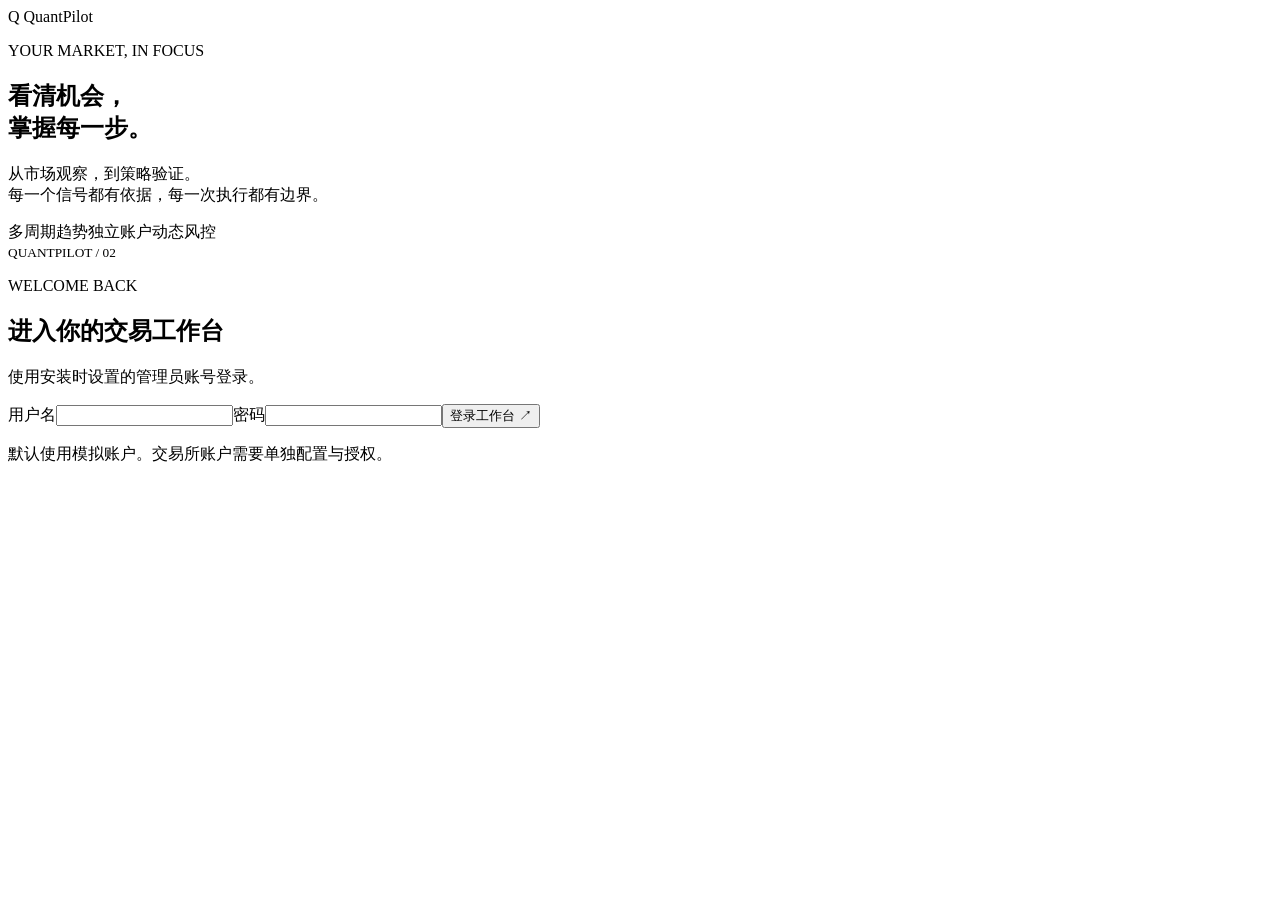
==== quantpilot/static/workspace.html @ f72cb4cd "Add configurable AI cadence, account position plans and richer alerts" ====
<!doctype html>
<html lang="zh-CN">
  <head>
    <meta charset="utf-8" />
    <meta name="viewport" content="width=device-width,initial-scale=1" />
    <meta name="color-scheme" content="light" />
    <title>QuantPilot · 市场与交易工作台</title>
    <link rel="stylesheet" href="/static/workspace.css" />
    <script src="/static/workspace.js" defer></script>
    <script src="/static/management.js" defer></script>
    <script src="/static/notifications.js" defer></script>
  </head>
  <body>
    <section id="login" class="login-wrap">
      <div class="login-story">
        <a class="brand"><span class="brand-mark">Q</span> QuantPilot</a>
        <div>
          <p class="eyebrow">YOUR MARKET, IN FOCUS</p>
          <h1>看清机会，<br />掌握每一步。</h1>
          <p>
            从市场观察，到策略验证。<br />每一个信号都有依据，每一次执行都有边界。
          </p>
          <div class="story-tags">
            <span>多周期趋势</span><span>独立账户</span><span>动态风控</span>
          </div>
        </div>
        <small>QUANTPILOT / 02</small>
      </div>
      <form id="loginForm" class="login-card">
        <p class="eyebrow">WELCOME BACK</p>
        <h2>进入你的交易工作台</h2>
        <p class="muted">使用安装时设置的管理员账号登录。</p>
        <label
          >用户名<input
            name="username"
            autocomplete="username"
            required /></label
        ><label
          >密码<input
            name="password"
            type="password"
            autocomplete="current-password"
            required /></label
        ><button class="primary">登录工作台 <span>↗</span></button>
        <p id="loginError" class="negative" role="alert"></p>
        <p class="fine">默认使用模拟账户。交易所账户需要单独配置与授权。</p>
      </form>
    </section>
    <div id="app" class="app" hidden>
      <aside class="sidebar">
        <a href="/" class="brand"
          ><span class="brand-mark">Q</span> QuantPilot</a
        >
        <div class="workspace-label">
          <span class="dot"></span>
          <div>我的交易工作区<small>PERPETUAL / 多账户</small></div>
        </div>
        <p class="nav-caption">工作台</p>
        <nav>
          <button class="nav active" data-page="market">
            <span>◫</span>市场与机会</button
          ><button class="nav" data-page="accounts">
            <span>▣</span>账户与仓位</button
          ><button class="nav" data-page="history">
            <span>≡</span>交易记录</button
          ><button class="nav" data-page="settings">
            <span>✧</span>数据与 AI
          </button>
          <button class="nav" data-page="logic"><span>◇</span>量化逻辑</button>
          <button class="nav" data-page="admin"><span>⚙</span>设置</button>
        </nav>
        <div class="sidebar-bottom">
          <div class="guide">
            <span>◈</span><b>先理解，再执行</b>
            <p>评分是规则评估，不是盈利概率。你始终可以暂停新的交易。</p>
            <button id="help" class="text-button">查看使用指南 ↗</button>
          </div>
          <a href="/legacy" class="legacy">旧版模拟账本 ↗</a
          ><button id="logout" class="text-button">退出登录</button
          ><small>QUANTPILOT 0.8</small>
        </div>
      </aside>
      <div class="main">
        <header class="topbar">
          <div class="breadcrumb">
            工作台 <span>/</span> <b id="breadcrumb">市场与机会</b>
          </div>
          <div class="top-actions">
            <span id="connection" class="connection"
              ><i class="dot"></i> 正在连接</span
            ><button
              id="accountMenu"
              class="avatar"
              aria-label="用户菜单"
              title="用户菜单"
            >
              Q
            </button>
          </div>
        </header>
        <main class="content">
          <div id="demoBanner" class="banner warning" hidden>
            当前为演示环境：价格和 K 线为合成数据，不能作为市场判断依据。
          </div>
          <div id="haltBanner" class="banner warning" hidden>
            新开仓已暂停，账户自动交易已停用。已有模拟仓位仍检查止盈止损。
          </div>
          <div id="errorBanner" class="banner error" role="alert" hidden></div>
          <div class="page-heading">
            <div>
              <p class="eyebrow">OBSERVE. EVALUATE. ACT.</p>
              <h1 id="pageTitle">市场与机会</h1>
              <p id="pageDescription" class="muted">
                让数据说清楚，什么时候值得行动。
              </p>
            </div>
            <div class="heading-actions" aria-label="交易设置">
              <div class="heading-control">
                <label for="profile">风险偏好</label
                ><select id="profile" aria-label="风险偏好">
                  <option value="conservative">保守</option>
                  <option value="balanced">平衡</option>
                  <option value="aggressive">激进</option>
                </select>
              </div>
              <form id="scoreForm" class="heading-control">
                <label for="minScore">有效分数 / 100</label>
                <div class="score-setting">
                  <input
                    id="minScore"
                    type="number"
                    min="1"
                    max="100"
                    step="1"
                    required
                    value="80"
                    aria-describedby="scoreHelp"
                  /><button class="secondary" aria-label="应用有效分数">
                    应用
                  </button>
                </div>
              </form>
              <div class="heading-control">
                <span class="control-label">自动开仓</span
                ><button id="halt" class="danger-outline">Ⅱ 暂停开仓</button>
              </div>
            </div>
          </div>
          <p id="scoreHelp" class="small muted threshold-help">
            分数可设为
            1–100；达到门槛仍须通过行情、时效、资金与风控检查。加仓需额外 5
            分（最高 100）。
          </p>
          <section data-panel="market">
            <div class="section-line">
              <div>
                <b>我的监测列表</b
                ><span class="muted small"> USDT 永续合约</span>
              </div>
              <button id="editWatch" class="text-button">管理交易对 ＋</button>
            </div>
            <div id="watchTiles" class="watch-tiles"></div>
            <div class="market-grid">
              <article class="card chart-card">
                <div class="card-head">
                  <div>
                    <p class="eyebrow" id="chartVenue">MARKET</p>
                    <h2 id="chartTitle">选择交易对</h2>
                  </div>
                  <div class="chart-actions">
                    <select id="timeframe" aria-label="K 线周期">
                      <option value="5m">5 分钟</option>
                      <option value="15m">15 分钟</option>
                      <option value="1h" selected>1 小时</option>
                      <option value="4h">4 小时</option>
                      <option value="1d">日线</option>
                      <option value="1w">周线</option></select
                    ><button
                      id="chartReset"
                      class="icon-button"
                      title="重置图表缩放"
                      aria-label="重置缩放"
                    >
                      ⤢
                    </button>
                  </div>
                </div>
                <div class="chart-quote">
                  <strong id="chartPrice">—</strong
                  ><span id="chartMeta" class="muted small">等待报价</span>
                </div>
                <div id="chartContainer" class="chart-container">
                  <svg
                    id="candles"
                    viewBox="0 0 960 380"
                    role="img"
                    aria-label="价格蜡烛图和成交量"
                  ></svg>
                  <div id="chartEmpty" class="chart-empty">正在读取 K 线…</div>
                  <div id="chartTooltip" class="chart-tooltip" hidden></div>
                </div>
                <div class="chart-foot">
                  <span
                    ><i class="dot"></i>
                    <span id="chartFresh">等待数据</span></span
                  ><span>滚轮缩放 · 双击恢复 · 最新一根可能未收盘</span>
                </div>
                <div id="trendRow" class="trend-row"></div>
              </article>
              <article class="card opportunity-card">
                <div class="card-head">
                  <div>
                    <p class="eyebrow">OPPORTUNITY</p>
                    <h2>当前交易机会</h2>
                  </div>
                  <span id="signalBadge" class="badge">评估中</span>
                </div>
                <div class="score-line">
                  <div><strong id="score">—</strong><span>/ 100</span></div>
                  <span id="scoreLabel" class="muted">80 分起生效</span>
                </div>
                <div class="score-track">
                  <span id="scoreBar"></span><i id="scoreThreshold"></i>
                </div>
                <div id="signalSummary" class="signal-summary">
                  正在分析周线、日线、4 小时和 1 小时趋势。
                </div>
                <div id="tradePlan" class="trade-plan"></div>
                <div id="signalReasons" class="signal-reasons"></div>
                <div class="op-footer">
                  <span id="expiry" class="small muted">等待评估</span
                  ><button id="reviewAI" class="text-button">✧ AI 复核</button>
                </div>
              </article>
            </div>
            <div class="detail-grid">
              <article class="card">
                <div class="card-head">
                  <div>
                    <p class="eyebrow">EVIDENCE</p>
                    <h2>这次判断的依据</h2>
                  </div>
                  <span id="coverage" class="badge">数据完整度 —</span>
                </div>
                <div id="scoreDetails" class="score-details"></div>
              </article>
              <article class="card">
                <div class="card-head">
                  <div>
                    <p class="eyebrow">CONTEXT & RISK</p>
                    <h2>市场背景与事件</h2>
                  </div>
                  <button class="text-button" data-go="settings">
                    配置来源 ↗
                  </button>
                </div>
                <div id="evidenceList" class="evidence-list"></div>
              </article>
            </div>
          </section>
          <section data-panel="accounts" hidden>
            <div class="section-line">
              <p class="muted">
                模拟资金与真实账户分开管理。账户授权只对所选交易对生效。
              </p>
              <button id="addAccount" class="primary">＋ 添加账户</button>
            </div>
            <div id="accountCards" class="account-cards"></div>
            <article class="card positions-card">
              <div class="card-head">
                <h2>当前仓位</h2>
                <span class="muted small"
                  >模拟按维持保证金率 0.5% + 平仓费 0.05%
                  估算；全仓估算假设其他仓位价格不变。交易所账户采用返回值。</span
                >
              </div>
              <div class="table-scroll">
                <table>
                  <thead>
                    <tr>
                      <th>账户 / 市场</th>
                      <th>方向 / 数量</th>
                      <th>开仓均价</th>
                      <th>浮动盈亏</th>
                      <th>当前计划点位</th>
                      <th>操作</th>
                    </tr>
                  </thead>
                  <tbody id="positions"></tbody>
                </table>
              </div>
            </article>
          </section>
          <section data-panel="history" hidden>
            <article class="card">
              <div class="card-head">
                <h2>交易与执行记录</h2>
                <span class="muted small">最近 100 条 · 含未确认状态</span>
              </div>
              <div class="table-scroll">
                <table>
                  <thead>
                    <tr>
                      <th>时间</th>
                      <th>账户</th>
                      <th>操作</th>
                      <th>市场</th>
                      <th>数量 / 价格</th>
                      <th>结果</th>
                    </tr>
                  </thead>
                  <tbody id="orderRows"></tbody>
                </table>
              </div>
            </article>
            <article class="card audit-card">
              <div class="card-head">
                <h2>操作记录</h2>
                <button id="refreshAudit" class="text-button">刷新</button>
              </div>
              <div id="auditRows"></div>
            </article>
          </section>
          <section data-panel="settings" hidden>
            <div class="detail-grid">
              <article class="card">
                <div class="card-head">
                  <div>
                    <p class="eyebrow">AI COPILOT</p>
                    <h2>OpenAI 风险复核</h2>
                  </div>
                  <span id="aiStatus" class="badge">未启用</span>
                </div>
                <div
                  id="aiErrorBox"
                  class="ai-error-panel"
                  role="status"
                  hidden
                >
                  <strong id="aiErrorTitle"></strong>
                  <p id="aiErrorMessage"></p>
                  <a
                    id="aiErrorAction"
                    href="https://platform.openai.com/settings/organization/billing/overview"
                    target="_blank"
                    rel="noopener noreferrer"
                    hidden
                    >检查 API 余额与账单 ↗</a
                  >
                  <small id="aiErrorCode"></small>
                </div>
                <p class="muted">
                  AI
                  可以修正评分、缩短有效期，并提出仓位干预。订单仍须通过账户权限和风控检查。启用后会向
                  OpenAI 发送行情、事件摘要及匿名化账户资金与持仓数据。
                </p>
                <div class="ai-connection-panel">
                  <label
                    >AI 绑定方式<select
                      id="aiProvider"
                      form="aiForm"
                      name="provider"
                    >
                      <option value="codex">
                        Continue with ChatGPT · 服务器登录
                      </option>
                      <option value="api_key">API Key · 独立计费</option>
                      <option value="chatgpt">
                        旧版官方授权 · 本机登录助手
                      </option>
                    </select></label
                  >
                  <p id="aiProviderHint" class="small muted"></p>
                  <div id="codexPanel" hidden>
                    <div class="section-line">
                      <strong>服务器 ChatGPT 连接</strong
                      ><span id="codexBadge" class="badge">未连接</span>
                    </div>
                    <p class="small muted">
                      无需终端或本机助手。服务器负责登录状态和后续调用，你只需在
                      OpenAI 官方页面确认一次。
                    </p>
                    <div class="connection-actions">
                      <button type="button" id="codexLogin" class="primary">
                        Continue with ChatGPT
                      </button>
                      <button
                        type="button"
                        id="codexUse"
                        class="secondary"
                        hidden
                      >
                        使用此连接
                      </button>
                      <button
                        type="button"
                        id="codexLogout"
                        class="danger-outline"
                        hidden
                      >
                        断开连接
                      </button>
                    </div>
                    <div
                      id="codexDevice"
                      class="device-card"
                      hidden
                      aria-live="polite"
                    >
                      <p><strong>1. 复制一次性授权码</strong></p>
                      <div class="device-code-row">
                        <input
                          id="codexCode"
                          readonly
                          autocomplete="off"
                          aria-label="一次性设备授权码"
                        /><button
                          id="codexCopy"
                          type="button"
                          class="secondary"
                        >
                          复制
                        </button>
                      </div>
                      <p><strong>2. 在 OpenAI 官方页面完成授权</strong></p>
                      <a
                        href="https://auth.openai.com/codex/device"
                        target="_blank"
                        rel="noopener noreferrer"
                        class="device-link"
                        >打开官方授权页面 ↗</a
                      >
                      <p class="small muted">
                        输入上方代码，并确认登录的是你自己的 ChatGPT
                        账户。完成后返回这里，系统会自动识别。
                      </p>
                      <div class="connection-actions">
                        <span id="codexProgress" role="status"
                          >正在等待官方授权…</span
                        ><button
                          id="codexCancel"
                          type="button"
                          class="text-button"
                        >
                          取消本次登录
                        </button>
                      </div>
                    </div>
                    <p id="codexMessage" class="small muted" role="status"></p>
                    <p class="fine">
                      若官方页面要求开启设备码登录，请到 ChatGPT「设置 →
                      安全」开启后重试。调用使用 ChatGPT/Codex
                      额度；可用模型和额度以官方实际返回为准，不会自动切换到 API
                      Key。授权成功后仍需选择模型、保存 AI 设置。
                    </p>
                  </div>
                  <div id="chatgptPanel" hidden>
                    <div class="section-line">
                      <strong>ChatGPT 连接</strong
                      ><span id="chatgptBadge" class="badge">未连接</span>
                    </div>
                    <label
                      >已保存的官方账户<select id="chatgptProfile">
                        <option value="">添加新账户</option>
                      </select></label
                    >
                    <div class="connection-actions">
                      <button type="button" id="chatgptLogin" class="primary">
                        Continue with ChatGPT
                      </button>
                      <button type="button" id="chatgptUse" class="secondary">
                        使用此账户
                      </button>
                      <button
                        type="button"
                        id="chatgptDisconnect"
                        class="danger-outline"
                      >
                        断开授权
                      </button>
                    </div>
                    <div class="connection-actions">
                      <a
                        href="https://chatgpt.com/settings/usage"
                        target="_blank"
                        rel="noopener noreferrer"
                        >查看 ChatGPT 用量与授权 ↗</a
                      >
                      <button
                        type="button"
                        id="chatgptResume"
                        class="text-button"
                        hidden
                      >
                        重试授权连接
                      </button>
                    </div>
                    <p class="fine">
                      首次连接需要在浏览器所在电脑运行登录助手。登录成功后请选择模型，再启用
                      AI。账户是否获准共享计划、可用模型及额度，以 OpenAI
                      返回结果为准。
                    </p>
                  </div>
                </div>
                <form id="aiForm">
                  <div class="model-toolbar">
                    <label
                      >模型 ID 输入方式<select name="modelMode">
                        <option value="list">从当前连接获取模型</option>
                        <option value="custom">自定义填写</option>
                      </select></label
                    ><button id="loadModels" class="secondary" type="button">
                      获取 / 刷新模型
                    </button>
                  </div>
                  <label id="modelListLabel"
                    >可选模型<select name="modelList">
                      <option value="">请先连接账户，再获取模型</option>
                    </select></label
                  >
                  <label id="modelCustomLabel"
                    >自定义模型 ID<input
                      name="model"
                      placeholder="填写当前连接可用的模型 ID"
                      maxlength="100"
                      pattern="[a-zA-Z0-9_.:-]*"
                  /></label>
                  <p id="modelMessage" class="small muted" role="status">
                    获取不到模型列表时，可以使用自定义填写。
                  </p>
                  <label
                    >自动复核间隔<select name="interval">
                      <option value="60">每分钟</option>
                      <option value="300">每 5 分钟</option>
                      <option value="900">每 15 分钟</option>
                    </select></label
                  ><label class="check"
                    ><input name="enabled" type="checkbox" />启用自动 AI
                    复核（消耗所选连接的额度）</label
                  ><label class="check"
                    ><input
                      name="intervene"
                      type="checkbox"
                    />允许受风控约束的仓位干预</label
                  ><label class="check"
                    ><input type="checkbox" name="actionReview" />每次交易前 AI
                    审核（独立开关）</label
                  >
                  <div class="review-controls">
                    <label
                      >机会评估 / 交易前审核周期（秒）<input
                        name="evaluationInterval"
                        type="number"
                        min="10"
                        max="3600"
                        step="1"
                        required
                        value="30"
                      /><small
                        >10–3600
                        秒，共用一个周期；仅审核已启用账户交易对的待执行动作。网络耗时可能延长间隔。</small
                      ></label
                    >
                    <label
                      >价格变动重审阈值（%）<input
                        name="reauditThreshold"
                        type="number"
                        min="0.01"
                        max="10"
                        step="0.01"
                        required
                        value="0.3"
                      /><small
                        >相对审核时价格的绝对变动。例如 0.3 表示
                        0.3%，超过后旧结果失效，在下一审核周期重审；保护退出不等待周期。</small
                      ></label
                    >
                  </div>
                  <p class="fine">
                    开仓、加仓和主动减仓须先获 AI
                    认可；可调整入场、止损和止盈点位。AI
                    超时或断网时暂停新增风险，既有止盈止损继续保护。交易所原生保护单在提交前审核，触发时由交易所执行，不等待网络返回。资金、授权、真实行情和强平保护保持生效。
                  </p>
                  <div id="actionReviewStatus" class="fine"></div>
                  <button class="primary">保存 AI 设置</button>
                </form>
                <form
                  id="openaiKeyForm"
                  class="key-form"
                  data-provider="openai"
                >
                  <label
                    >OpenAI API Key<input
                      type="password"
                      name="key"
                      autocomplete="off"
                      placeholder="仅在需要新增或更换时填写"
                      required /></label
                  ><button class="secondary">加密保存密钥</button
                  ><button
                    type="button"
                    class="danger-outline"
                    data-delete-key="openai"
                    disabled
                  >
                    删除密钥</button
                  ><span id="openaiSaved" class="small muted"></span>
                </form>
              </article>
              <article class="card">
                <div class="card-head">
                  <div>
                    <p class="eyebrow">DATA CONNECTIONS</p>
                    <h2>数据来源</h2>
                  </div>
                  <span class="badge good">公开数据优先</span>
                </div>
                <form id="aiDataForm" class="ai-data-panel">
                  <div class="section-line">
                    <b>AI 补全缺失数据</b
                    ><span id="aiDataBadge" class="badge">未启用</span>
                  </div>
                  <label class="check"
                    ><input
                      name="enabled"
                      type="checkbox"
                    />启用联网检索补全（消耗所选连接的额度）</label
                  >
                  <p class="small muted">
                    使用已保存的 AI 连接与模型，联网查找缺失或过期的资料。
                    核对原文和日期后，显示来源并计中性覆盖分。此开关独立于 AI
                    风险复核。
                  </p>
                  <label
                    >自动检索间隔<select name="interval">
                      <option value="900">每 15 分钟</option>
                      <option value="1800" selected>每 30 分钟</option>
                      <option value="3600">每 1 小时</option>
                      <option value="86400">每天</option>
                    </select></label
                  >
                  <div class="ai-data-actions">
                    <button class="secondary">保存补全设置</button
                    ><button
                      id="requestAIData"
                      type="button"
                      class="text-button"
                    >
                      立即补全一次
                    </button>
                  </div>
                  <p id="aiDataStatus" class="small" role="status">未启用</p>
                  <details>
                    <summary>逐项检索与来源诊断</summary>
                    <div id="dataDiagnostics"></div>
                  </details>
                  <a
                    id="aiDataBilling"
                    class="small"
                    href="https://platform.openai.com/settings/organization/billing/overview"
                    target="_blank"
                    rel="noopener noreferrer"
                    hidden
                    >检查 API 余额与账单 ↗</a
                  >
                  <p class="fine">
                    模型需支持联网搜索。每轮最多 3 个品种，手动检索至少间隔 5
                    分钟。API Key 方式最多 4
                    次工具调用；官方登录方式由计划用量限制管理，不承诺固定搜索次数。
                    查不到可靠资料时仍显示缺失；不补造实时行情、K
                    线或清算热力图。
                  </p>
                </form>
                <div class="source-row">
                  <b>交易所公共行情</b><span class="badge good">无需密钥</span>
                  <p>币安 / OKX / Gate 永续合约、K 线、资金费率与持仓量。</p>
                </div>
                <div class="source-row">
                  <b>Deribit · 美联储</b
                  ><span class="badge good">无需密钥</span>
                  <p>
                    期权持仓、交割和最大痛点估算；FOMC 日历与官方公告；Gate
                    单市场已发生清算量。
                  </p>
                </div>
                <div class="source-row">
                  <b>ETF 已披露资金流</b
                  ><span class="badge good">免费 · 无需密钥</span>
                  <p>
                    <a
                      href="https://www.tftc.io/bitcoin-etf-flows"
                      target="_blank"
                      rel="noopener noreferrer"
                      >The Commoner Bitcoin ETF Tracker / TFTC ↗</a
                    >（BTC，CC BY 4.0），并尝试 Farside 的 BTC / ETH / SOL
                    披露表。按实际披露日期和完整性核验；部分基金尚未披露或站点限制访问时显示原因，不推算缺失资金流。
                  </p>
                </div>
                <div class="source-row">
                  <b>公司公告与新闻索引</b
                  ><span class="badge good">免费 · 无需密钥</span>
                  <p>
                    AVGO 优先读取 Broadcom 官方 RSS；不可用时使用 Google News
                    公开标题与来源链接。其他股票 / ETF
                    使用公开新闻索引。不是完整财报日历，未来财报时间需核实后导入。
                  </p>
                </div>
                <div class="notice-box">
                  公开来源会受地区、更新频率与网站访问策略影响。数据过期或缺失会显示在「市场背景与事件」，不会补成虚假数据。尚无经核实的免费全市场清算热力图替代。
                </div>
                <details class="optional-feeds">
                  <summary>可选增强来源 · CoinGlass / Finnhub</summary>
                  <p class="muted small">
                    不配置也会使用上述公开来源。保留这些接口，方便补充你的数据权限。
                  </p>
                  <form class="key-form" data-provider="coinglass">
                    <b>CoinGlass</b>
                    <p class="small muted">
                      已披露 ETF
                      资金流、清算量与热力图，具体权限取决于你的套餐。
                    </p>
                    <label
                      >API Key<input
                        type="password"
                        name="key"
                        autocomplete="off"
                        required /></label
                    ><button class="secondary">保存数据密钥</button
                    ><button
                      type="button"
                      class="danger-outline"
                      data-delete-key="coinglass"
                      disabled
                    >
                      删除密钥</button
                    ><span id="coinglassSaved" class="small muted"></span>
                  </form>
                  <form class="key-form" data-provider="finnhub">
                    <b>Finnhub</b>
                    <p class="small muted">
                      公司新闻与财报日历。没有权限时显示缺失，不填入推测数据。
                    </p>
                    <label
                      >API Key<input
                        type="password"
                        name="key"
                        autocomplete="off"
                        required /></label
                    ><button class="secondary">保存数据密钥</button
                    ><button
                      type="button"
                      class="danger-outline"
                      data-delete-key="finnhub"
                      disabled
                    >
                      删除密钥</button
                    ><span id="finnhubSaved" class="small muted"></span>
                  </form>
                </details>
              </article>
            </div>
            <article class="card">
              <details>
                <summary>补充已核验的披露 / 风险事件</summary>
                <p class="muted">
                  用于暂未接入的数据来源。保留来源链接与发布时间，显示为人工核验导入，到期自动失效。
                </p>
                <form id="evidenceForm" class="form-grid">
                  <label>交易对<select name="instrument"></select></label
                  ><label
                    >数据类别<select name="category">
                      <option value="etf">实际披露资金流</option>
                      <option value="options">期权 / 交割</option>
                      <option value="liquidation">清算数据</option>
                      <option value="macro">宏观 / 财报 / 突发新闻</option>
                    </select></label
                  ><label
                    >来源名称<input
                      name="source"
                      required
                      maxlength="100" /></label
                  ><label
                    >原始来源 HTTPS 链接<input
                      name="url"
                      type="url"
                      required /></label
                  ><label
                    >发布时间<input
                      name="published"
                      type="datetime-local"
                      required /></label
                  ><label
                    >有效截止时间<input
                      name="expires"
                      type="datetime-local"
                      required /></label
                  ><label
                    >影响判断<select name="bias">
                      <option value="neutral">中性 / 尚无方向结论</option>
                      <option value="bullish">偏多</option>
                      <option value="bearish">偏空</option>
                      <option value="risk">重大风险，阻止开仓</option>
                    </select></label
                  ><label
                    >计划事件时间（可选）<input
                      name="event"
                      type="datetime-local" /></label
                  ><label
                    >已披露数值（可选）<input
                      name="value"
                      type="number"
                      step="any"
                      value="0" /></label
                  ><label>说明<input name="note" maxlength="1000" /></label
                  ><button class="primary">保存已核验信息</button>
                </form>
              </details>
            </article>
          </section>
          <section data-panel="logic" hidden class="management-page">
            <div class="logic-hero card">
              <div>
                <p class="eyebrow">STRATEGY STUDIO</p>
                <h2>让每一次调整，都有据可查。</h2>
                <p class="muted">
                  查看规则、编辑参数、复盘结果。修改前自动存档，随时恢复。
                </p>
              </div>
              <div class="version-chip">
                <small>当前版本</small><strong id="logicVersion">载入中</strong
                ><span id="logicCreated" class="small muted"></span>
              </div>
            </div>
            <div id="logicStatus" class="notice-box" role="status">
              正在读取策略状态…
            </div>
            <div class="logic-metrics" id="logicMetrics"></div>
            <div class="management-grid">
              <article class="card management-card">
                <div class="card-heading">
                  <div>
                    <p class="eyebrow">01 / RULES</p>
                    <h2>当前量化逻辑</h2>
                  </div>
                  <span class="badge">实际运行参数</span>
                </div>
                <details class="logic-explainer" open>
                  <summary>信号如何产生？</summary>
                  <ol class="logic-flow">
                    <li>
                      <b>确认趋势</b>
                      <p>
                        只使用已收盘的周线、日线、4H、1H K 线，EMA 确定方向；4H
                        与 1H 必须一致，保守模式要求四周期一致。
                      </p>
                    </li>
                    <li>
                      <b>逐项评分</b>
                      <p>
                        趋势 24、EMA/RSI/MACD 动量 18、成交量 12、波动率
                        6、资金费率 6、合约 OI 4、期权 8、ETF 6、清算
                        8、宏观新闻 8，总分 100。启用项的权重归一化至
                        100；缺失数据不重新分配分数。
                      </p>
                    </li>
                    <li>
                      <b>生成交易计划</b>
                      <p>
                        止损距离 = ATR × 止损倍数，至少为价格的
                        0.3%；两档止盈按风险距离计算。预估手续费与滑点计入收益风险比。MACD
                        默认 12/26/9，ATR 默认
                        14；各周期、权重、指标和动作均可在下方调整。
                      </p>
                    </li>
                    <li>
                      <b>通过独立风控</b>
                      <p>
                        达到有效分数后，仍须通过启用的策略条件及账户检查。AI
                        可调整策略条件；真实行情时效、价差、资金、杠杆、强平距离与账户授权属于独立保护。
                      </p>
                    </li>
                  </ol>
                </details>
                <form id="logicForm" class="management-form">
                  <div class="form-grid" id="logicFields"></div>
                  <label
                    >修改说明<input
                      name="note"
                      maxlength="1000"
                      placeholder="例如：提高成交量确认要求"
                  /></label>
                  <p class="fine">
                    保存后重新评估信号；已有仓位保留保护，不使用新版本继续加仓。存档保留旧版本评分及截至修改时的已实现净盈亏。
                  </p>
                  <div class="form-actions">
                    <button class="primary">保存并建立新版本</button
                    ><button type="button" class="secondary" id="logicDiscard">
                      放弃未保存修改
                    </button>
                  </div>
                </form>
              </article>
              <article class="card management-card">
                <div class="card-heading">
                  <div>
                    <p class="eyebrow">02 / REVIEW</p>
                    <h2>AI 定期复盘</h2>
                  </div>
                  <button class="secondary" id="reviewLogic">立即复盘</button>
                </div>
                <p class="muted">
                  使用“数据与
                  AI”中保存的连接和模型。合格时保留逻辑并继续复盘；后续低于合格线时，恢复评估自动优化方案。
                </p>
                <form id="logicReviewForm" class="management-form">
                  <label class="check-line"
                    ><input type="checkbox" name="enabled" />启用定期复盘</label
                  >
                  <label class="check-line"
                    ><input
                      type="checkbox"
                      name="auto_optimize"
                    />低于合格线时允许自动优化</label
                  >
                  <div class="form-grid">
                    <label
                      >逻辑合格分数 / 100<input
                        type="number"
                        name="passing_score"
                        min="1"
                        max="100"
                        step="1"
                        required
                      /><small
                        >用于策略复盘，与市场页的开仓有效分数独立。</small
                      ></label
                    >
                    <label
                      >复盘间隔 / 小时<input
                        type="number"
                        name="interval_hours"
                        min="1"
                        max="168"
                        step="1"
                        required
                    /></label>
                    <label
                      >最少完整交易数<input
                        type="number"
                        name="minimum_trades"
                        min="20"
                        max="1000"
                        step="1"
                        required
                      /><small
                        >至少 20 笔；不足时不评分、不自动优化。</small
                      ></label
                    >
                    <label
                      >统计窗口 / 天<input
                        type="number"
                        name="lookback_days"
                        min="7"
                        max="365"
                        step="1"
                        required
                    /></label>
                  </div>
                  <p class="fine">
                    AI 可调整所有策略参数及开关，两次自动优化至少间隔 24
                    小时。交易所账户正在自动交易或有受管仓位时不自动改策略。复盘发送参数、匿名交易结果、汇总及市场背景，不发送密钥。
                  </p>
                  <button class="primary">保存复盘设置</button>
                </form>
                <div class="notice-box">
                  <b>统计口径</b>
                  <p class="small">
                    仅统计本机当前版本、当前风险偏好与有效分数下，使用真实行情的模拟完整交易。分批平仓合并为一笔；净盈亏包含开平仓手续费、滑点与模拟资金费。演示数据、未平仓、重置掉的仓位、无法归属的旧交易和未核对的交易所盈亏不参与评分。
                  </p>
                  <p class="small">
                    盈利因子 = 总盈利 ÷ 总亏损；盈亏比 = 平均盈利 ÷
                    平均亏损。没有亏损样本时显示“—”，不会记作无限盈利。
                  </p>
                </div>
              </article>
            </div>
            <article class="card management-card">
              <div class="card-heading">
                <div>
                  <p class="eyebrow">03 / JOURNAL</p>
                  <h2>复盘与优化记录</h2>
                </div>
                <span class="small muted">保留最近 500 次复盘</span>
              </div>
              <div id="logicReviews" class="table-wrap"></div>
            </article>
            <article class="card management-card">
              <div class="card-heading">
                <div>
                  <p class="eyebrow">04 / ARCHIVES</p>
                  <h2>版本存档</h2>
                </div>
                <div class="form-actions">
                  <button id="exportLogic" class="secondary">
                    导出策略与存档</button
                  ><button id="importLogic" class="secondary">导入文件</button
                  ><input
                    id="logicFile"
                    type="file"
                    accept="application/json,.json"
                    hidden
                  />
                </div>
              </div>
              <form id="archiveForm" class="archive-controls">
                <label
                  >最多保留存档数<input
                    type="number"
                    name="max_backups"
                    min="1"
                    max="100"
                    step="1"
                    required /></label
                ><button class="secondary">应用数量</button>
                <p class="fine">
                  1–100
                  份，超出时删除最旧存档。当前版本不占名额；导出不包含账号密码、API
                  密钥或交易凭证。
                </p>
              </form>
              <div id="logicArchives" class="table-wrap"></div>
            </article>
          </section>
          <section data-panel="admin" hidden class="management-page">
            <article class="card management-card notification-card">
              <p class="eyebrow">NOTIFICATIONS</p>
              <h2>交易与机会提醒</h2>
              <p class="muted">
                成交提醒仅在确认成交后发送；机会与 AI
                建议不代表订单已执行。Telegram
                在服务器运行，网页声音需要页面保持打开。
              </p>
              <form id="notificationForm" class="management-form">
                <label class="check-line"
                  ><input type="checkbox" name="telegram_enabled" />启用
                  Telegram 提醒</label
                ><label class="check-line"
                  ><input
                    type="checkbox"
                    name="sound_enabled"
                  />启用网页提示音</label
                >
                <div class="form-grid sound-controls">
                  <label
                    >提示音<select name="sound_tone">
                      <option value="chime">清亮和弦</option>
                      <option value="bell">铃声</option>
                      <option value="pulse">节奏提示</option>
                      <option value="alert">醒目提醒</option>
                    </select></label
                  >
                  <label
                    >提示音音量 <output id="soundVolumeValue">75%</output
                    ><input
                      name="sound_volume"
                      aria-label="提示音音量"
                      type="range"
                      min="0"
                      max="100"
                      step="1"
                      value="75"
                    /><small
                      >0 为静音，100 为最大；也受设备音量及浏览器限制。</small
                    ></label
                  >
                </div>
                <div id="notificationChannels" class="notification-grid"></div>
                <div class="form-actions">
                  <button class="primary">保存提醒设置</button
                  ><button type="button" id="soundTest" class="secondary">
                    启用 / 测试声音
                  </button>
                </div>
                <small id="soundState"></small>
              </form>
              <details>
                <summary>Telegram Bot 连接</summary>
                <p class="fine">
                  在 Telegram 的 @BotFather 创建 Bot，把 Token 填在此处。先向
                  Bot 发送 /start，再填写你自己的 Chat ID；群组需把 Bot
                  加入群组并允许发消息。密钥加密保存，页面不回显。
                </p>
                <form id="telegramForm" class="management-form">
                  <label
                    >Bot Token<input
                      type="password"
                      name="token"
                      autocomplete="off"
                      required
                      maxlength="256" /></label
                  ><label
                    >Chat ID<input
                      name="chat_id"
                      pattern="-?[0-9]{1,20}"
                      required
                      placeholder="数字 ID，群组通常为负数"
                  /></label>
                  <div class="form-actions">
                    <button class="primary">加密保存</button
                    ><button type="button" id="telegramTest" class="secondary">
                      发送测试提醒</button
                    ><button
                      type="button"
                      id="telegramDelete"
                      class="secondary negative"
                    >
                      删除连接
                    </button>
                  </div>
                </form>
                <p id="telegramState" class="fine"></p>
              </details>
            </article>
            <div class="management-grid">
              <article class="card management-card">
                <div class="card-heading">
                  <div>
                    <p class="eyebrow">ACCOUNT</p>
                    <h2>登录账号</h2>
                  </div>
                </div>
                <p class="muted">修改成功后，所有已登录设备需要重新登录。</p>
                <form id="identityForm" class="management-form">
                  <label
                    >用户名<input
                      name="username"
                      minlength="3"
                      maxlength="64"
                      pattern="[a-zA-Z0-9_.-]+"
                      autocomplete="username"
                      required
                    /><small
                      >3–64 位，支持英文字母、数字、下划线、点和短横线。</small
                    ></label
                  >
                  <label
                    >当前密码<input
                      name="current_password"
                      type="password"
                      autocomplete="current-password"
                      maxlength="256"
                      required
                  /></label>
                  <label
                    >新密码<input
                      name="new_password"
                      type="password"
                      autocomplete="new-password"
                      minlength="12"
                      maxlength="256"
                    /><small>12–256 个字符；留空则仅修改用户名。</small></label
                  >
                  <label
                    >确认新密码<input
                      name="confirm_password"
                      type="password"
                      autocomplete="new-password"
                      maxlength="256"
                  /></label>
                  <button class="primary">保存账号并重新登录</button>
                </form>
              </article>
              <article class="card management-card">
                <div class="card-heading">
                  <div>
                    <p class="eyebrow">SYSTEM</p>
                    <h2>版本与更新</h2>
                  </div>
                  <span id="systemVersion" class="badge">—</span>
                </div>
                <div id="systemInfo" class="system-info"></div>
                <p class="fine">
                  更新来源固定为你自己的 QuantPilot
                  仓库开发分支。安装前自动备份，启动检查失败时回退程序版本；更新后自动交易保持暂停。
                </p>
                <div class="form-actions">
                  <button class="secondary" id="checkUpdate">检查更新</button
                  ><button class="primary" id="applyUpdate" disabled>
                    安装更新
                  </button>
                </div>
                <p id="latestUpdate" class="small muted" role="status"></p>
                <div id="updateStatus" class="notice-box" role="status"></div>
              </article>
              <article class="card management-card">
                <div class="card-heading">
                  <div>
                    <p class="eyebrow">PREFERENCES</p>
                    <h2>界面与常用配置</h2>
                  </div>
                </div>
                <form id="displayForm" class="management-form">
                  <label
                    >网页刷新间隔 / 秒<input
                      name="refresh_seconds"
                      type="number"
                      min="3"
                      max="60"
                      step="1"
                      required
                    /><small
                      >只影响页面刷新，后台行情监测与仓位保护频率不变。</small
                    ></label
                  ><button class="primary">保存界面设置</button>
                </form>
                <div class="settings-links">
                  <button class="text-button" data-go="logic">
                    量化参数、复盘与备份设置 ↗</button
                  ><button class="text-button" data-go="settings">
                    AI 连接和数据来源 ↗</button
                  ><button class="text-button" data-go="accounts">
                    账户、币数量与杠杆设置 ↗
                  </button>
                </div>
              </article>
            </div>
          </section>

          <footer>
            <span>数据与机会持续刷新 · 失效信号不执行</span
            ><span>QUANTPILOT / MISSION CONTROL</span>
          </footer>
        </main>
      </div>
    </div>
    <dialog id="dialog">
      <div class="dialog-head">
        <h2 id="dialogTitle"></h2>
        <button id="closeDialog" class="icon-button" aria-label="关闭弹窗">
          ×
        </button>
      </div>
      <div id="dialogBody"></div>
    </dialog>
    <div id="toast" role="status" hidden></div>
  </body>
</html>
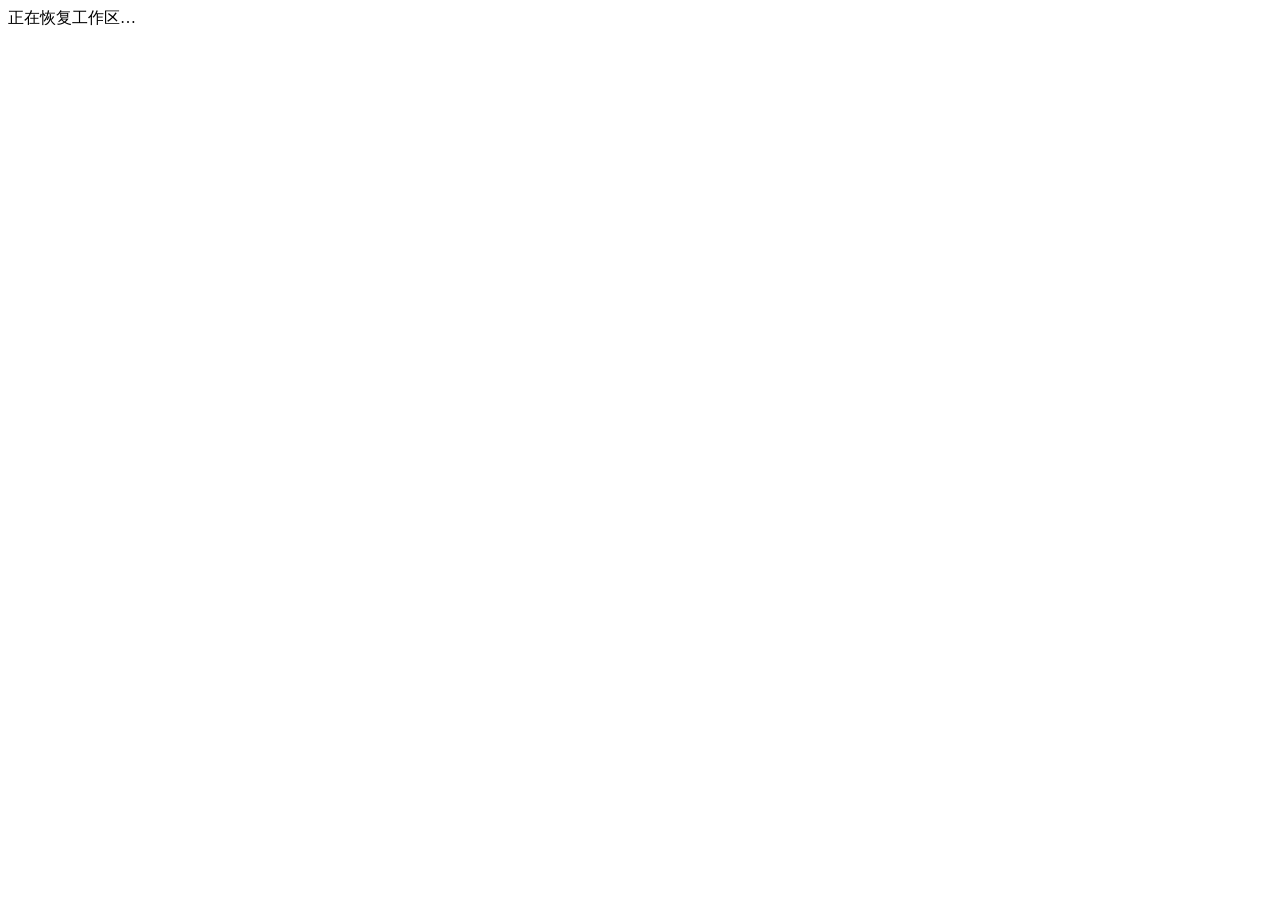
==== commit da08d213: "QuantPilot 0.14.0: workspace reliability, position automation and sounds" ====
--- a/quantpilot/static/workspace.html
+++ b/quantpilot/static/workspace.html
@@ -11,7 +11,12 @@
     <script src="/static/notifications.js" defer></script>
   </head>
   <body>
-    <section id="login" class="login-wrap">
+    <section id="sessionLoading" class="session-loading" role="status">
+      正在恢复工作区…<button id="retrySession" class="secondary" hidden>
+        重试连接
+      </button>
+    </section>
+    <section id="login" class="login-wrap" hidden>
       <div class="login-story">
         <a class="brand"><span class="brand-mark">Q</span> QuantPilot</a>
         <div>
@@ -70,14 +75,8 @@
           <button class="nav" data-page="admin"><span>⚙</span>设置</button>
         </nav>
         <div class="sidebar-bottom">
-          <div class="guide">
-            <span>◈</span><b>先理解，再执行</b>
-            <p>评分是规则评估，不是盈利概率。你始终可以暂停新的交易。</p>
-            <button id="help" class="text-button">查看使用指南 ↗</button>
-          </div>
-          <a href="/legacy" class="legacy">旧版模拟账本 ↗</a
-          ><button id="logout" class="text-button">退出登录</button
-          ><small>QUANTPILOT 0.8</small>
+          <button id="logout" class="text-button">退出登录</button
+          ><small>QUANTPILOT 0.13</small>
         </div>
       </aside>
       <div class="main">
@@ -155,9 +154,10 @@
             <div class="section-line">
               <div>
                 <b>我的监测列表</b
-                ><span class="muted small"> USDT 永续合约</span>
+                ><span class="muted small"> USDT / 币本位永续</span>
               </div>
-              <button id="editWatch" class="text-button">管理交易对 ＋</button>
+              <button id="sortWatch" class="text-button">调整排序 ↕</button
+              ><button id="editWatch" class="text-button">管理交易对 ＋</button>
             </div>
             <div id="watchTiles" class="watch-tiles"></div>
             <div class="market-grid">
@@ -185,6 +185,13 @@
                     </button>
                   </div>
                 </div>
+                <p
+                  id="realtimeStatus"
+                  class="realtime-status muted"
+                  aria-live="off"
+                >
+                  正在连接实时通道
+                </p>
                 <div class="chart-quote">
                   <strong id="chartPrice">—</strong
                   ><span id="chartMeta" class="muted small">等待报价</span>
@@ -290,13 +297,26 @@
                 </table>
               </div>
             </article>
+            <article class="card position-changes-card">
+              <div class="card-head">
+                <h2>持仓 AI 调整记录</h2>
+                <span class="muted small"
+                  >最近 30 次实际变化 · 无变化不重复提醒</span
+                >
+              </div>
+              <div id="positionChanges"></div>
+            </article>
           </section>
           <section data-panel="history" hidden>
-            <article class="card">
+            <article class="card trade-history-card">
               <div class="card-head">
                 <h2>交易与执行记录</h2>
+                <button id="resetHistory" class="danger-outline">
+                  清除 / 重置记录
+                </button>
                 <span class="muted small">最近 100 条 · 含未确认状态</span>
               </div>
+              <p id="historyScope" class="notice-box"></p>
               <div class="table-scroll">
                 <table>
                   <thead>
@@ -542,10 +562,11 @@
                       name="intervene"
                       type="checkbox"
                     />允许受风控约束的仓位干预</label
-                  ><label class="check"
-                    ><input type="checkbox" name="actionReview" />每次交易前 AI
-                    审核（独立开关）</label
-                  >
+                  >
+                  <p class="notice-box">
+                    交易前 AI 审核已移至「账户与仓位 →
+                    账户设置」，每个账户独立开启。以下为当前机会与共享交易对审核的统一频率。
+                  </p>
                   <div class="review-controls">
                     <label
                       >机会评估 / 交易前审核周期（秒）<input
@@ -834,7 +855,16 @@
             <div id="logicStatus" class="notice-box" role="status">
               正在读取策略状态…
             </div>
+            <div id="logicMigration" class="notice-box" hidden></div>
             <div class="logic-metrics" id="logicMetrics"></div>
+            <p id="logicEvidence" class="fine"></p>
+            <button type="button" class="secondary" id="showLogicEvidence">
+              查看交易证据与分组统计
+            </button>
+            <details class="card effective-card">
+              <summary>当前实际生效逻辑</summary>
+              <div id="effectiveLogic"></div>
+            </details>
             <div class="management-grid">
               <article class="card management-card">
                 <div class="card-heading">
@@ -850,26 +880,24 @@
                     <li>
                       <b>确认趋势</b>
                       <p>
-                        只使用已收盘的周线、日线、4H、1H K 线，EMA 确定方向；4H
-                        与 1H 必须一致，保守模式要求四周期一致。
+                        只使用已启用周期的已收盘 K 线。方向由启用的 EMA、MACD 或
+                        RSI 判断；周期一致性要求仅在对应开关开启时执行。
                       </p>
                     </li>
                     <li>
                       <b>逐项评分</b>
                       <p>
-                        趋势 24、EMA/RSI/MACD 动量 18、成交量 12、波动率
-                        6、资金费率 6、合约 OI 4、期权 8、ETF 6、清算
-                        8、宏观新闻 8，总分 100。启用项的权重归一化至
-                        100；缺失数据不重新分配分数。
+                        仅计算已启用指标和条件，按其实际权重归一化至 100
+                        分。关闭项不参与，缺失数据不算通过；具体参数见“当前实际生效逻辑”。
                       </p>
                     </li>
                     <li>
                       <b>生成交易计划</b>
                       <p>
-                        止损距离 = ATR × 止损倍数，至少为价格的
-                        0.3%；两档止盈按风险距离计算。预估手续费与滑点计入收益风险比。MACD
-                        默认 12/26/9，ATR 默认
-                        14；各周期、权重、指标和动作均可在下方调整。
+                        按启用的 ATR
+                        或固定比例规则生成止损，两者都启用时取较近保护。
+                        最小止损距离和收益风险比条件分别受开关控制。
+                        仅执行已启用的止盈、加仓和减仓动作；没有有效保护止损时禁止新增风险。
                       </p>
                     </li>
                     <li>
@@ -890,7 +918,7 @@
                       placeholder="例如：提高成交量确认要求"
                   /></label>
                   <p class="fine">
-                    保存后重新评估信号；已有仓位保留保护，不使用新版本继续加仓。存档保留旧版本评分及截至修改时的已实现净盈亏。
+                    保存后立即重算信号。账户开启“策略更新后立即重评现有仓位”时，立即评估持仓调整；否则保留原策略保护。新版本加仓须先完成持仓重评。存档保留旧版本评分与当时盈亏。
                   </p>
                   <div class="form-actions">
                     <button class="primary">保存并建立新版本</button
@@ -913,6 +941,18 @@
                   AI”中保存的连接和模型。合格时保留逻辑并继续复盘；后续低于合格线时，恢复评估自动优化方案。
                 </p>
                 <form id="logicReviewForm" class="management-form">
+                  <label
+                    >优化最短间隔 / 小时<input
+                      type="number"
+                      name="cooldown_hours"
+                      min="0"
+                      max="168"
+                      step="1"
+                      required
+                    /><small
+                      >0：不额外等待，合法方案立即生效；定期复盘仍按下方间隔执行。</small
+                    ></label
+                  >
                   <label class="check-line"
                     ><input type="checkbox" name="enabled" />启用定期复盘</label
                   >
@@ -967,8 +1007,8 @@
                     /></label>
                   </div>
                   <p class="fine">
-                    AI 可调整所有策略参数及开关，两次自动优化至少间隔 24
-                    小时。交易所账户正在自动交易或有受管仓位时不自动改策略。复盘发送参数、匿名交易结果、汇总及市场背景，不发送密钥。
+                    AI
+                    可调整所有策略参数及开关。通过参数检查后立即备份并生效；账户可开启“策略更新后立即重评持仓”。复盘使用匿名交易全过程、资金风险和当时市场依据；数据缺失明确标注，收益回测不会被伪造。
                   </p>
                   <button class="primary">保存复盘设置</button>
                 </form>
@@ -1032,6 +1072,7 @@
             </article>
           </section>
           <section data-panel="admin" hidden class="management-page">
+            <button id="help" class="text-button">使用帮助 ↗</button>
             <article class="card management-card notification-card">
               <p class="eyebrow">NOTIFICATIONS</p>
               <h2>交易与机会提醒</h2>
@@ -1053,6 +1094,8 @@
                 <div class="form-grid sound-controls">
                   <label
                     >提示音<select name="sound_tone">
+                      <option value="custom_y1462">自定义提醒 · y1462</option>
+                      <option value="warm">柔和长铃 · 新</option>
                       <option value="chime">清亮和弦</option>
                       <option value="bell">铃声</option>
                       <option value="pulse">节奏提示</option>
@@ -1181,7 +1224,7 @@
                 <div id="systemInfo" class="system-info"></div>
                 <p class="fine">
                   更新来源固定为你自己的 QuantPilot
-                  仓库开发分支。安装前自动备份，启动检查失败时回退程序版本；更新后自动交易保持暂停。
+                  仓库 main 主分支。安装前自动备份，启动检查失败时回退程序版本；更新后自动交易保持暂停。
                 </p>
                 <div class="form-actions">
                   <button class="secondary" id="checkUpdate">检查更新</button
